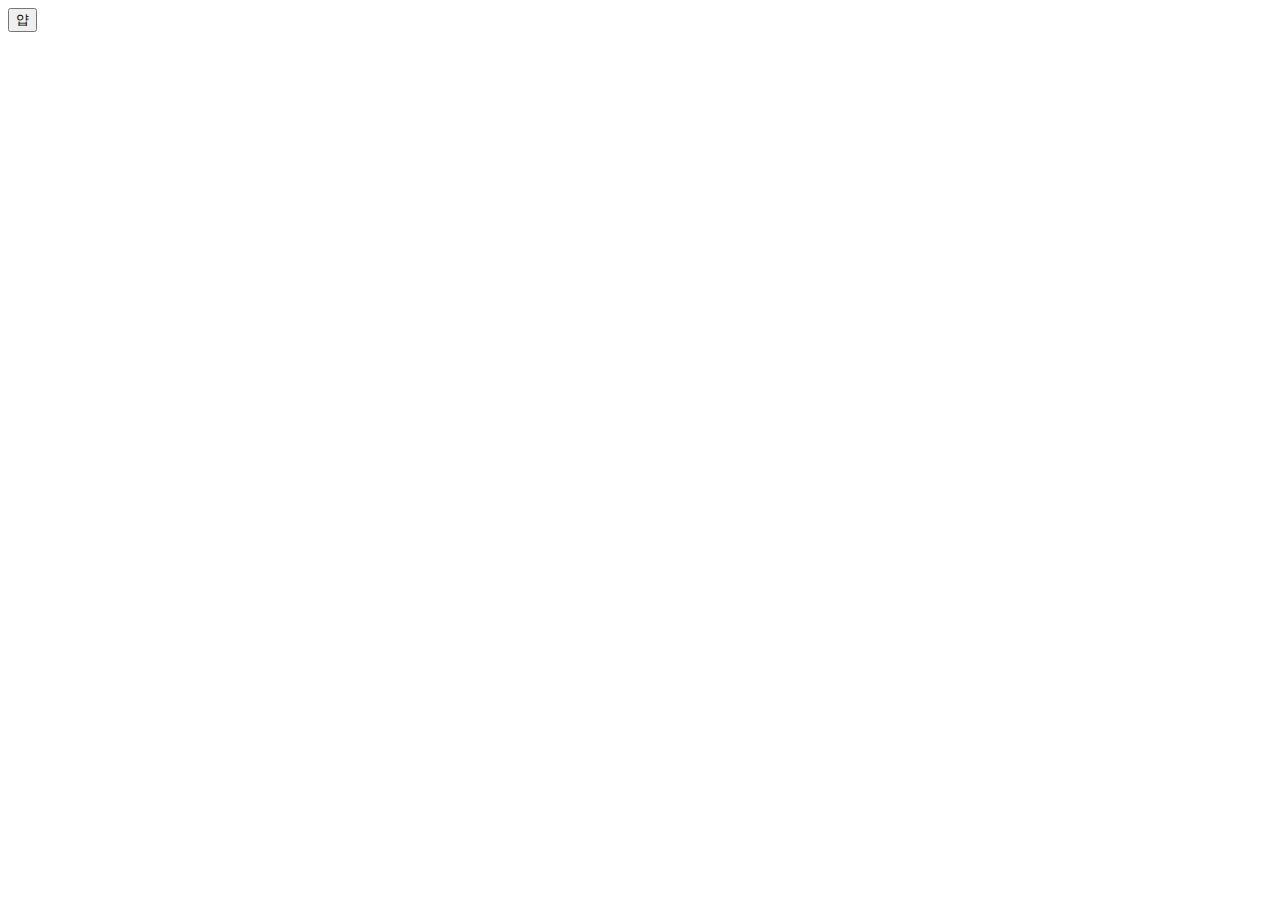
==== 220702.html @ 8726d5c6 "test" ====
<!DOCTYPE html>
<html lang="en">
<head>
    <meta charset="UTF-8">
    <meta http-equiv="X-UA-Compatible" content="IE=edge">
    <meta name="viewport" content="width=device-width, initial-scale=1.0">
    <title>Document</title>
</head>
<body>
<button id="btn">얍</button>
</body>
<script>
    btn.onclick = () =>{
        const img = ['01.jpg', '02.jpg', '03.jpg']
        const randomImg = img[Math.floor(Math.random()*img.length)]
        const imgrd = document.createElement('img')
        imgrd.src = `img/${randomImg}`
        document.body.appendChild(imgrd)
    }
</script>
</html>
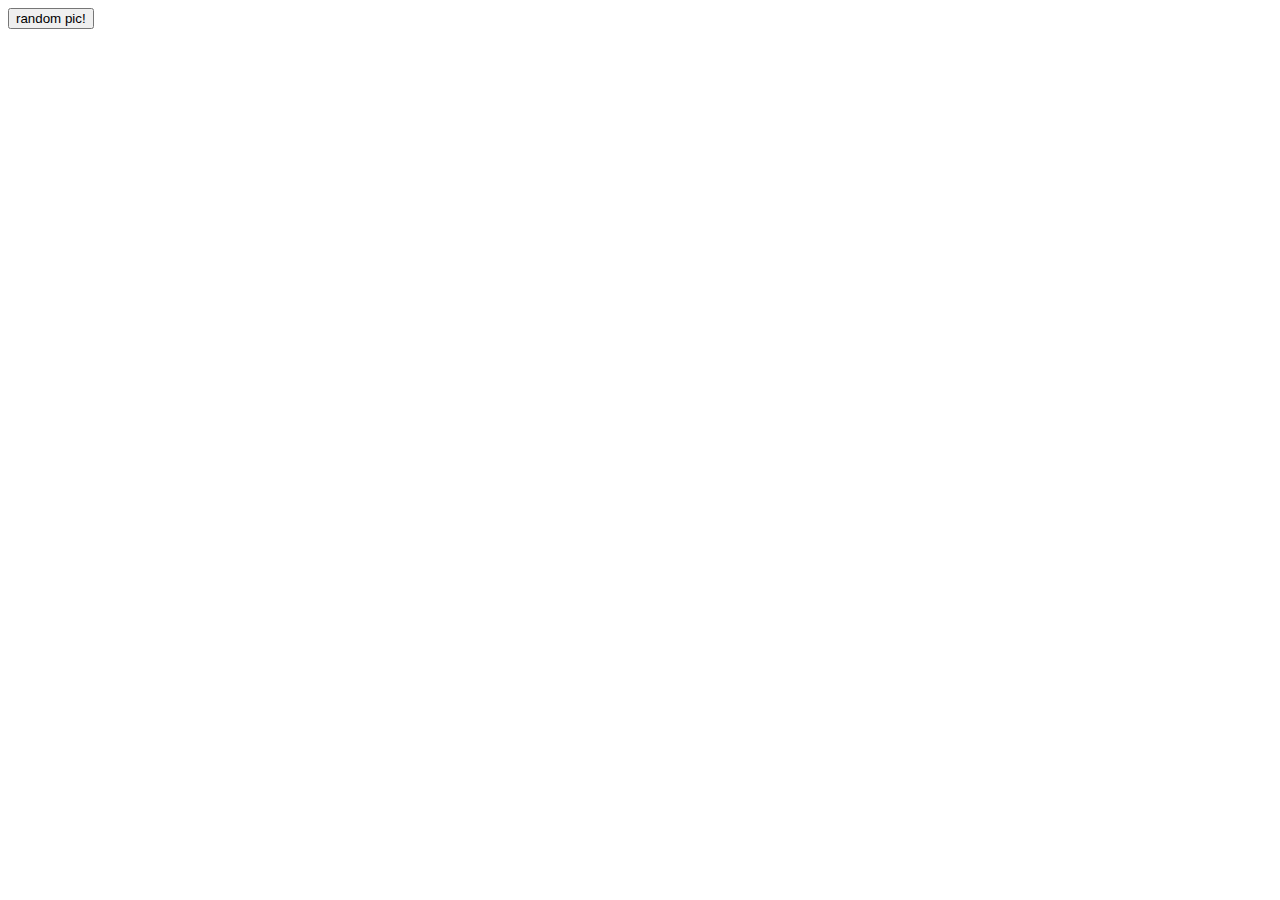
==== commit b7acb806: "test2" ====
--- a/220702.html
+++ b/220702.html
@@ -7,7 +7,7 @@
     <title>Document</title>
 </head>
 <body>
-<button id="btn">얍</button>
+<button id="btn">random pic!</button>
 </body>
 <script>
     btn.onclick = () =>{
